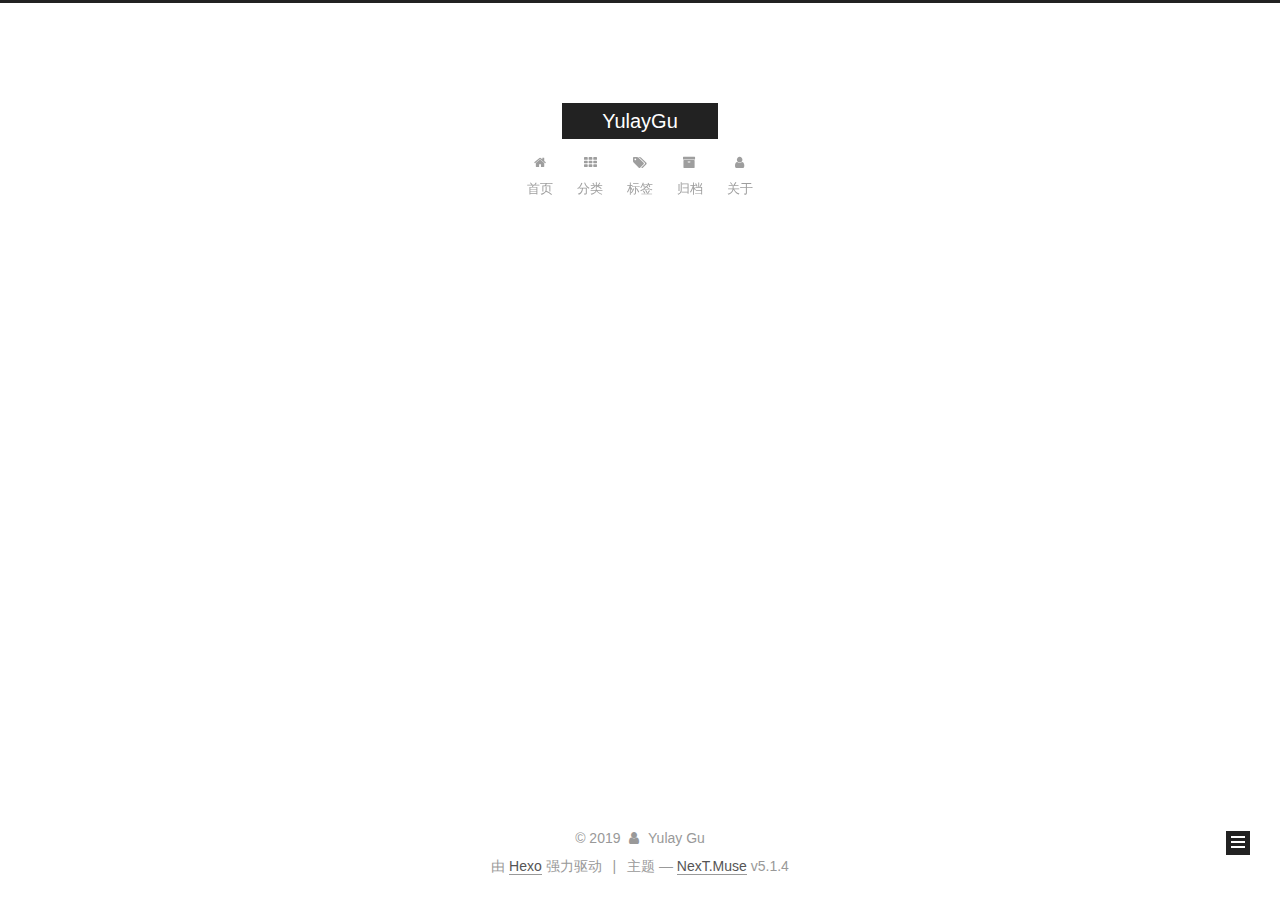
==== archives/index.html @ 81357cca "Site updated: 2019-07-19 14:15:01" ====
<!DOCTYPE html>



  


<html class="theme-next muse use-motion" lang="zh-Hans">
<head><meta name="generator" content="Hexo 3.9.0">
  <meta charset="UTF-8">
<meta http-equiv="X-UA-Compatible" content="IE=edge">
<meta name="viewport" content="width=device-width, initial-scale=1, maximum-scale=1">
<meta name="theme-color" content="#222">









<meta http-equiv="Cache-Control" content="no-transform">
<meta http-equiv="Cache-Control" content="no-siteapp">
















  
  
  <link href="/lib/fancybox/source/jquery.fancybox.css?v=2.1.5" rel="stylesheet" type="text/css">







<link href="/lib/font-awesome/css/font-awesome.min.css?v=4.6.2" rel="stylesheet" type="text/css">

<link href="/css/main.css?v=5.1.4" rel="stylesheet" type="text/css">


  <link rel="apple-touch-icon" sizes="180x180" href="/images/apple-touch-icon-next.png?v=5.1.4">


  <link rel="icon" type="image/png" sizes="32x32" href="/images/favicon-32x32-next.png?v=5.1.4">


  <link rel="icon" type="image/png" sizes="16x16" href="/images/favicon-16x16-next.png?v=5.1.4">


  <link rel="mask-icon" href="/images/logo.svg?v=5.1.4" color="#222">





  <meta name="keywords" content="iOS, swift, life, coder, developer">










<meta name="description" content="码农不仅有代码，还有生活和诗">
<meta property="og:type" content="website">
<meta property="og:title" content="YulayGu">
<meta property="og:url" content="http://yoursite.com/archives/index.html">
<meta property="og:site_name" content="YulayGu">
<meta property="og:description" content="码农不仅有代码，还有生活和诗">
<meta property="og:locale" content="zh-Hans">
<meta name="twitter:card" content="summary">
<meta name="twitter:title" content="YulayGu">
<meta name="twitter:description" content="码农不仅有代码，还有生活和诗">



<script type="text/javascript" id="hexo.configurations">
  var NexT = window.NexT || {};
  var CONFIG = {
    root: '/',
    scheme: 'Muse',
    version: '5.1.4',
    sidebar: {"position":"left","display":"post","offset":12,"b2t":false,"scrollpercent":false,"onmobile":false},
    fancybox: true,
    tabs: true,
    motion: {"enable":true,"async":false,"transition":{"post_block":"fadeIn","post_header":"slideDownIn","post_body":"slideDownIn","coll_header":"slideLeftIn","sidebar":"slideUpIn"}},
    duoshuo: {
      userId: '0',
      author: 'YulayGu'
    },
    algolia: {
      applicationID: '',
      apiKey: '',
      indexName: '',
      hits: {"per_page":10},
      labels: {"input_placeholder":"Search for Posts","hits_empty":"We didn't find any results for the search: ${query}","hits_stats":"${hits} results found in ${time} ms"}
    }
  };
</script>



  <link rel="canonical" href="http://yoursite.com/archives/">





  <title>归档 | YulayGu</title>
  








</head>

<body itemscope itemtype="http://schema.org/WebPage" lang="zh-Hans">

  
  
    
  

  <div class="container sidebar-position-left page-archive">
    <div class="headband"></div>

    <header id="header" class="header" itemscope itemtype="http://schema.org/WPHeader">
      <div class="header-inner"><div class="site-brand-wrapper">
  <div class="site-meta ">
    

    <div class="custom-logo-site-title">
      <a href="/" class="brand" rel="start">
        <span class="logo-line-before"><i></i></span>
        <span class="site-title">YulayGu</span>
        <span class="logo-line-after"><i></i></span>
      </a>
    </div>
      
        <p class="site-subtitle"></p>
      
  </div>

  <div class="site-nav-toggle">
    <button>
      <span class="btn-bar"></span>
      <span class="btn-bar"></span>
      <span class="btn-bar"></span>
    </button>
  </div>
</div>

<nav class="site-nav">
  

  
    <ul id="menu" class="menu">
      
        
        <li class="menu-item menu-item-home">
          <a href="/" rel="section">
            
              <i class="menu-item-icon fa fa-fw fa-home"></i> <br>
            
            首页
          </a>
        </li>
      
        
        <li class="menu-item menu-item-categories">
          <a href="/categories/" rel="section">
            
              <i class="menu-item-icon fa fa-fw fa-th"></i> <br>
            
            分类
          </a>
        </li>
      
        
        <li class="menu-item menu-item-tags">
          <a href="/tags/" rel="section">
            
              <i class="menu-item-icon fa fa-fw fa-tags"></i> <br>
            
            标签
          </a>
        </li>
      
        
        <li class="menu-item menu-item-archives">
          <a href="/archives/" rel="section">
            
              <i class="menu-item-icon fa fa-fw fa-archive"></i> <br>
            
            归档
          </a>
        </li>
      
        
        <li class="menu-item menu-item-about">
          <a href="/about/" rel="section">
            
              <i class="menu-item-icon fa fa-fw fa-user"></i> <br>
            
            关于
          </a>
        </li>
      

      
    </ul>
  

  
</nav>



 </div>
    </header>

    <main id="main" class="main">
      <div class="main-inner">
        <div class="content-wrap">
          <div id="content" class="content">
            

  
  
  
  <div class="post-block archive">
    <div id="posts" class="posts-collapse">
      <span class="archive-move-on"></span>

      <span class="archive-page-counter">
        
        
        
          
        
        嗯..! 目前共计 2 篇日志。 继续努力。
      </span>

      

        
        
        

        
          
          <div class="collection-title">
            <h1 class="archive-year" id="archive-year-2019">2019</h1>
          </div>
        
        

        

  <article class="post post-type-normal" itemscope itemtype="http://schema.org/Article">
    <header class="post-header">

      <h2 class="post-title">
        
            <a class="post-title-link" href="/2019/07/19/begin/begin/" itemprop="url">
              
                <span itemprop="name">未命名</span>
              
            </a>
        
      </h2>

      <div class="post-meta">
        <time class="post-time" itemprop="dateCreated" datetime="2019-07-19T13:51:08+08:00" content="2019-07-19">
          07-19
        </time>
      </div>

    </header>
  </article>



      

        
        
        

        
        

        

  <article class="post post-type-normal" itemscope itemtype="http://schema.org/Article">
    <header class="post-header">

      <h2 class="post-title">
        
            <a class="post-title-link" href="/2019/07/19/hello-world/" itemprop="url">
              
                <span itemprop="name">Hello World</span>
              
            </a>
        
      </h2>

      <div class="post-meta">
        <time class="post-time" itemprop="dateCreated" datetime="2019-07-19T10:12:37+08:00" content="2019-07-19">
          07-19
        </time>
      </div>

    </header>
  </article>



      

    </div>
  </div>
  
  
  

  



          </div>
          


          

        </div>
        
          
  
  <div class="sidebar-toggle">
    <div class="sidebar-toggle-line-wrap">
      <span class="sidebar-toggle-line sidebar-toggle-line-first"></span>
      <span class="sidebar-toggle-line sidebar-toggle-line-middle"></span>
      <span class="sidebar-toggle-line sidebar-toggle-line-last"></span>
    </div>
  </div>

  <aside id="sidebar" class="sidebar">
    
    <div class="sidebar-inner">

      

      

      <section class="site-overview-wrap sidebar-panel sidebar-panel-active">
        <div class="site-overview">
          <div class="site-author motion-element" itemprop="author" itemscope itemtype="http://schema.org/Person">
            
              <p class="site-author-name" itemprop="name">Yulay Gu</p>
              <p class="site-description motion-element" itemprop="description">码农不仅有代码，还有生活和诗</p>
          </div>

          <nav class="site-state motion-element">

            
              <div class="site-state-item site-state-posts">
              
                <a href="/archives/">
              
                  <span class="site-state-item-count">2</span>
                  <span class="site-state-item-name">日志</span>
                </a>
              </div>
            

            

            

          </nav>

          

          

          
          

          
          

          

        </div>
      </section>

      

      

    </div>
  </aside>


        
      </div>
    </main>

    <footer id="footer" class="footer">
      <div class="footer-inner">
        <div class="copyright">&copy; <span itemprop="copyrightYear">2019</span>
  <span class="with-love">
    <i class="fa fa-user"></i>
  </span>
  <span class="author" itemprop="copyrightHolder">Yulay Gu</span>

  
</div>


  <div class="powered-by">由 <a class="theme-link" target="_blank" href="https://hexo.io">Hexo</a> 强力驱动</div>



  <span class="post-meta-divider">|</span>



  <div class="theme-info">主题 &mdash; <a class="theme-link" target="_blank" href="https://github.com/iissnan/hexo-theme-next">NexT.Muse</a> v5.1.4</div>




        







        
      </div>
    </footer>

    
      <div class="back-to-top">
        <i class="fa fa-arrow-up"></i>
        
      </div>
    

    

  </div>

  

<script type="text/javascript">
  if (Object.prototype.toString.call(window.Promise) !== '[object Function]') {
    window.Promise = null;
  }
</script>









  












  
  
    <script type="text/javascript" src="/lib/jquery/index.js?v=2.1.3"></script>
  

  
  
    <script type="text/javascript" src="/lib/fastclick/lib/fastclick.min.js?v=1.0.6"></script>
  

  
  
    <script type="text/javascript" src="/lib/jquery_lazyload/jquery.lazyload.js?v=1.9.7"></script>
  

  
  
    <script type="text/javascript" src="/lib/velocity/velocity.min.js?v=1.2.1"></script>
  

  
  
    <script type="text/javascript" src="/lib/velocity/velocity.ui.min.js?v=1.2.1"></script>
  

  
  
    <script type="text/javascript" src="/lib/fancybox/source/jquery.fancybox.pack.js?v=2.1.5"></script>
  


  


  <script type="text/javascript" src="/js/src/utils.js?v=5.1.4"></script>

  <script type="text/javascript" src="/js/src/motion.js?v=5.1.4"></script>



  
  

  

  


  <script type="text/javascript" src="/js/src/bootstrap.js?v=5.1.4"></script>



  


  




	





  





  












  





  

  

  

  
  

  

  

  

</body>
</html>
---- css/main.css ----
/* normalize.css v3.0.2 | MIT License | git.io/normalize */
html {
  font-family: sans-serif; /* 1 */
  -ms-text-size-adjust: 100%; /* 2 */
  -webkit-text-size-adjust: 100%; /* 2 */
}
body {
  margin: 0;
}
article,
aside,
details,
figcaption,
figure,
footer,
header,
hgroup,
main,
menu,
nav,
section,
summary {
  display: block;
}
audio,
canvas,
progress,
video {
  display: inline-block; /* 1 */
  vertical-align: baseline; /* 2 */
}
audio:not([controls]) {
  display: none;
  height: 0;
}
[hidden],
template {
  display: none;
}
a {
  background-color: transparent;
}
a:active,
a:hover {
  outline: 0;
}
abbr[title] {
  border-bottom: 1px dotted;
}
b,
strong {
  font-weight: bold;
}
dfn {
  font-style: italic;
}
h1 {
  font-size: 2em;
  margin: 0.67em 0;
}
mark {
  background: #ff0;
  color: #000;
}
small {
  font-size: 80%;
}
sub,
sup {
  font-size: 75%;
  line-height: 0;
  position: relative;
  vertical-align: baseline;
}
sup {
  top: -0.5em;
}
sub {
  bottom: -0.25em;
}
img {
  border: 0;
}
svg:not(:root) {
  overflow: hidden;
}
figure {
  margin: 1em 40px;
}
hr {
  -moz-box-sizing: content-box;
  box-sizing: content-box;
  height: 0;
}
pre {
  overflow: auto;
}
code,
kbd,
pre,
samp {
  font-family: monospace, monospace;
  font-size: 1em;
}
button,
input,
optgroup,
select,
textarea {
  color: inherit; /* 1 */
  font: inherit; /* 2 */
  margin: 0; /* 3 */
}
button {
  overflow: visible;
}
button,
select {
  text-transform: none;
}
button,
html input[type="button"],
input[type="reset"],
input[type="submit"] {
  -webkit-appearance: button; /* 2 */
  cursor: pointer; /* 3 */
}
button[disabled],
html input[disabled] {
  cursor: default;
}
button::-moz-focus-inner,
input::-moz-focus-inner {
  border: 0;
  padding: 0;
}
input {
  line-height: normal;
}
input[type="checkbox"],
input[type="radio"] {
  box-sizing: border-box; /* 1 */
  padding: 0; /* 2 */
}
input[type="number"]::-webkit-inner-spin-button,
input[type="number"]::-webkit-outer-spin-button {
  height: auto;
}
input[type="search"] {
  -webkit-appearance: textfield; /* 1 */
  -moz-box-sizing: content-box;
  -webkit-box-sizing: content-box; /* 2 */
  box-sizing: content-box;
}
input[type="search"]::-webkit-search-cancel-button,
input[type="search"]::-webkit-search-decoration {
  -webkit-appearance: none;
}
fieldset {
  border: 1px solid #c0c0c0;
  margin: 0 2px;
  padding: 0.35em 0.625em 0.75em;
}
legend {
  border: 0; /* 1 */
  padding: 0; /* 2 */
}
textarea {
  overflow: auto;
}
optgroup {
  font-weight: bold;
}
table {
  border-collapse: collapse;
  border-spacing: 0;
}
td,
th {
  padding: 0;
}
::selection {
  background: #262a30;
  color: #fff;
}
body {
  position: relative;
  font-family: 'Lato', "PingFang SC", "Microsoft YaHei", sans-serif;
  font-size: 14px;
  line-height: 2;
  color: #555;
  background: #fff;
}
@media (max-width: 767px) {
  body {
    padding-right: 0 !important;
  }
}
@media (min-width: 768px) and (max-width: 991px) {
  body {
    padding-right: 0 !important;
  }
}
@media (min-width: 1600px) {
  body {
    font-size: 16px;
  }
}
h1,
h2,
h3,
h4,
h5,
h6 {
  margin: 0;
  padding: 0;
  font-weight: bold;
  line-height: 1.5;
  font-family: 'Lato', "PingFang SC", "Microsoft YaHei", sans-serif;
}
h2,
h3,
h4,
h5,
h6 {
  margin: 20px 0 15px;
}
h1 {
  font-size: 22px;
}
@media (max-width: 767px) {
  h1 {
    font-size: 18px;
  }
}
h2 {
  font-size: 20px;
}
@media (max-width: 767px) {
  h2 {
    font-size: 16px;
  }
}
h3 {
  font-size: 18px;
}
@media (max-width: 767px) {
  h3 {
    font-size: 14px;
  }
}
h4 {
  font-size: 16px;
}
@media (max-width: 767px) {
  h4 {
    font-size: 12px;
  }
}
h5 {
  font-size: 14px;
}
@media (max-width: 767px) {
  h5 {
    font-size: 10px;
  }
}
h6 {
  font-size: 12px;
}
@media (max-width: 767px) {
  h6 {
    font-size: 8px;
  }
}
p {
  margin: 0 0 20px 0;
}
a {
  color: #555;
  text-decoration: none;
  outline: none;
  border-bottom: 1px solid #999;
  word-wrap: break-word;
}
a:hover {
  color: #222;
  border-bottom-color: #222;
}
blockquote {
  margin: 0;
  padding: 0;
}
img {
  display: block;
  margin: auto;
  max-width: 100%;
  height: auto;
}
hr {
  margin: 40px 0;
  height: 3px;
  border: none;
  background-color: #ddd;
  background-image: repeating-linear-gradient(-45deg, #fff, #fff 4px, transparent 4px, transparent 8px);
}
blockquote {
  padding: 0 15px;
  color: #666;
  border-left: 4px solid #ddd;
}
blockquote cite::before {
  content: "-";
  padding: 0 5px;
}
dt {
  font-weight: 700;
}
dd {
  margin: 0;
  padding: 0;
}
kbd {
  border: 1px solid #ccc;
  border-radius: 0.2em;
  box-shadow: 0.1em 0.1em 0.2em rgba(0,0,0,0.1);
  background-color: #f9f9f9;
  font-family: inherit;
  background-image: -webkit-linear-gradient(top, #eee, #fff, #eee);
  padding: 0.1em 0.3em;
  white-space: nowrap;
}
.text-left {
  text-align: left;
}
.text-center {
  text-align: center;
}
.text-right {
  text-align: right;
}
.text-justify {
  text-align: justify;
}
.text-nowrap {
  white-space: nowrap;
}
.text-lowercase {
  text-transform: lowercase;
}
.text-uppercase {
  text-transform: uppercase;
}
.text-capitalize {
  text-transform: capitalize;
}
.center-block {
  display: block;
  margin-left: auto;
  margin-right: auto;
}
.clearfix:before,
.clearfix:after {
  content: " ";
  display: table;
}
.clearfix:after {
  clear: both;
}
.pullquote {
  width: 45%;
}
.pullquote.left {
  float: left;
  margin-left: 5px;
  margin-right: 10px;
}
.pullquote.right {
  float: right;
  margin-left: 10px;
  margin-right: 5px;
}
.affix.affix.affix {
  position: fixed;
}
.translation {
  margin-top: -20px;
  font-size: 14px;
  color: #999;
}
.scrollbar-measure {
  width: 100px;
  height: 100px;
  overflow: scroll;
  position: absolute;
  top: -9999px;
}
.use-motion .motion-element {
  opacity: 0;
}
table {
  margin: 20px 0;
  width: 100%;
  border-collapse: collapse;
  border-spacing: 0;
  border: 1px solid #ddd;
  font-size: 14px;
  table-layout: fixed;
  word-wrap: break-all;
}
table>tbody>tr:nth-of-type(odd) {
  background-color: #f9f9f9;
}
table>tbody>tr:hover {
  background-color: #f5f5f5;
}
caption,
th,
td {
  padding: 8px;
  text-align: left;
  vertical-align: middle;
  font-weight: normal;
}
th,
td {
  border-bottom: 3px solid #ddd;
  border-right: 1px solid #eee;
}
th {
  padding-bottom: 10px;
  font-weight: 700;
}
td {
  border-bottom-width: 1px;
}
html,
body {
  height: 100%;
}
.container {
  position: relative;
  min-height: 100%;
}
.header-inner {
  margin: 0 auto;
  padding: 100px 0 70px;
  width: 700px;
}
@media (min-width: 1600px) {
  .container .header-inner {
    width: 900px;
  }
}
.main {
  padding-bottom: 150px;
}
.main-inner {
  margin: 0 auto;
  width: 700px;
}
@media (min-width: 1600px) {
  .container .main-inner {
    width: 900px;
  }
}
.footer {
  position: absolute;
  left: 0;
  bottom: 0;
  width: 100%;
  min-height: 50px;
}
.footer-inner {
  box-sizing: border-box;
  margin: 20px auto;
  width: 700px;
}
@media (min-width: 1600px) {
  .container .footer-inner {
    width: 900px;
  }
}
pre,
.highlight {
  overflow: auto;
  margin: 20px 0;
  padding: 0;
  font-size: 13px;
  color: #ccc;
  background: #2d2d2d;
  line-height: 1.6;
}
pre,
code {
  font-family: consolas, Menlo, "PingFang SC", "Microsoft YaHei", monospace;
}
code {
  padding: 2px 4px;
  word-wrap: break-word;
  color: #555;
  background: #eee;
  border-radius: 3px;
  font-size: 13px;
}
pre {
  padding: 10px;
}
pre code {
  padding: 0;
  color: #ccc;
  background: none;
  text-shadow: none;
}
.highlight {
  border-radius: 1px;
}
.highlight pre {
  border: none;
  margin: 0;
  padding: 10px 0;
}
.highlight table {
  margin: 0;
  width: auto;
  border: none;
}
.highlight td {
  border: none;
  padding: 0;
}
.highlight figcaption {
  font-size: 1em;
  color: #ccc;
  line-height: 1em;
  margin-bottom: 1em;
}
.highlight figcaption:before,
.highlight figcaption:after {
  content: " ";
  display: table;
}
.highlight figcaption:after {
  clear: both;
}
.highlight figcaption a {
  float: right;
  color: #ccc;
}
.highlight figcaption a:hover {
  border-bottom-color: #ccc;
}
.highlight .gutter pre {
  padding-left: 10px;
  padding-right: 10px;
  color: #999;
  text-align: right;
  background-color: #1b1b1b;
}
.highlight .code pre {
  width: 100%;
  padding-left: 10px;
  padding-right: 10px;
  background-color: #2d2d2d;
}
.highlight .line {
  height: 20px;
}
.gutter {
  -webkit-user-select: none;
  -moz-user-select: none;
  -ms-user-select: none;
  user-select: none;
}
.gist table {
  width: auto;
}
.gist table td {
  border: none;
}
pre .deletion {
  background: #008000;
}
pre .addition {
  background: #800000;
}
pre .meta {
  color: #c9c;
}
pre .comment {
  color: #999;
}
pre .variable,
pre .attribute,
pre .tag,
pre .regexp,
pre .ruby .constant,
pre .xml .tag .title,
pre .xml .pi,
pre .xml .doctype,
pre .html .doctype,
pre .css .id,
pre .css .class,
pre .css .pseudo {
  color: #f2777a;
}
pre .number,
pre .preprocessor,
pre .built_in,
pre .literal,
pre .params,
pre .constant,
pre .command {
  color: #f99157;
}
pre .ruby .class .title,
pre .css .rules .attribute,
pre .string,
pre .value,
pre .inheritance,
pre .header,
pre .ruby .symbol,
pre .xml .cdata,
pre .special,
pre .number,
pre .formula {
  color: #9c9;
}
pre .title,
pre .css .hexcolor {
  color: #6cc;
}
pre .function,
pre .python .decorator,
pre .python .title,
pre .ruby .function .title,
pre .ruby .title .keyword,
pre .perl .sub,
pre .javascript .title,
pre .coffeescript .title {
  color: #69c;
}
pre .keyword,
pre .javascript .function {
  color: #c9c;
}
.full-image.full-image.full-image.full-image {
  border: none;
  max-width: 100%;
  width: auto;
  margin: 20px auto 25px;
}
@media (min-width: 992px) {
  .full-image.full-image.full-image.full-image {
    max-width: none;
    width: 110%;
    margin: 25px -5%;
  }
}
.blockquote-center,
.page-home .post-type-quote blockquote,
.page-post-detail .post-type-quote blockquote {
  position: relative;
  margin: 40px 0;
  padding: 0;
  border-left: none;
  text-align: center;
}
.blockquote-center::before,
.page-home .post-type-quote blockquote::before,
.page-post-detail .post-type-quote blockquote::before,
.blockquote-center::after,
.page-home .post-type-quote blockquote::after,
.page-post-detail .post-type-quote blockquote::after {
  position: absolute;
  content: ' ';
  display: block;
  width: 100%;
  height: 24px;
  opacity: 0.2;
  background-repeat: no-repeat;
  background-position: 0 -6px;
  background-size: 22px 22px;
}
.blockquote-center::before,
.page-home .post-type-quote blockquote::before,
.page-post-detail .post-type-quote blockquote::before {
  top: -20px;
  background-image: url("../images/quote-l.svg");
  border-top: 1px solid #ccc;
}
.blockquote-center::after,
.page-home .post-type-quote blockquote::after,
.page-post-detail .post-type-quote blockquote::after {
  bottom: -20px;
  background-image: url("../images/quote-r.svg");
  border-bottom: 1px solid #ccc;
  background-position: 100% 8px;
}
.blockquote-center p,
.page-home .post-type-quote blockquote p,
.page-post-detail .post-type-quote blockquote p,
.blockquote-center div,
.page-home .post-type-quote blockquote div,
.page-post-detail .post-type-quote blockquote div {
  text-align: center;
}
.post .post-body .group-picture img {
  box-sizing: border-box;
  padding: 0 3px;
  border: none;
}
.post .group-picture-row {
  overflow: hidden;
  margin-top: 6px;
}
.post .group-picture-row:first-child {
  margin-top: 0;
}
.post .group-picture-column {
  float: left;
}
.page-post-detail .post-body .group-picture-column {
  float: none;
  margin-top: 10px;
  width: auto !important;
}
.page-post-detail .post-body .group-picture-column img {
  margin: 0 auto;
}
.page-archive .group-picture-container {
  overflow: hidden;
}
.page-archive .group-picture-row {
  float: left;
}
.page-archive .group-picture-row:first-child {
  margin-top: 6px;
}
.page-archive .group-picture-column {
  max-width: 150px;
  max-height: 150px;
}
.post-body .note {
  position: relative;
  padding: 15px;
  margin-bottom: 20px;
  border: 1px solid #eee;
  border-left-width: 5px;
  border-radius: 3px;
}
.post-body .note h2,
.post-body .note h3,
.post-body .note h4,
.post-body .note h5,
.post-body .note h6 {
  margin-top: 0;
  margin-bottom: 0;
  border-bottom: initial;
  padding-top: 0 !important;
}
.post-body .note p:first-child,
.post-body .note ul:first-child,
.post-body .note ol:first-child,
.post-body .note table:first-child,
.post-body .note pre:first-child,
.post-body .note blockquote:first-child {
  margin-top: 0;
}
.post-body .note p:last-child,
.post-body .note ul:last-child,
.post-body .note ol:last-child,
.post-body .note table:last-child,
.post-body .note pre:last-child,
.post-body .note blockquote:last-child {
  margin-bottom: 0;
}
.post-body .note.default {
  border-left-color: #777;
}
.post-body .note.default h2,
.post-body .note.default h3,
.post-body .note.default h4,
.post-body .note.default h5,
.post-body .note.default h6 {
  color: #777;
}
.post-body .note.primary {
  border-left-color: #6f42c1;
}
.post-body .note.primary h2,
.post-body .note.primary h3,
.post-body .note.primary h4,
.post-body .note.primary h5,
.post-body .note.primary h6 {
  color: #6f42c1;
}
.post-body .note.info {
  border-left-color: #428bca;
}
.post-body .note.info h2,
.post-body .note.info h3,
.post-body .note.info h4,
.post-body .note.info h5,
.post-body .note.info h6 {
  color: #428bca;
}
.post-body .note.success {
  border-left-color: #5cb85c;
}
.post-body .note.success h2,
.post-body .note.success h3,
.post-body .note.success h4,
.post-body .note.success h5,
.post-body .note.success h6 {
  color: #5cb85c;
}
.post-body .note.warning {
  border-left-color: #f0ad4e;
}
.post-body .note.warning h2,
.post-body .note.warning h3,
.post-body .note.warning h4,
.post-body .note.warning h5,
.post-body .note.warning h6 {
  color: #f0ad4e;
}
.post-body .note.danger {
  border-left-color: #d9534f;
}
.post-body .note.danger h2,
.post-body .note.danger h3,
.post-body .note.danger h4,
.post-body .note.danger h5,
.post-body .note.danger h6 {
  color: #d9534f;
}
.post-body .label {
  display: inline;
  padding: 0 2px;
  white-space: nowrap;
}
.post-body .label.default {
  background-color: #f0f0f0;
}
.post-body .label.primary {
  background-color: #efe6f7;
}
.post-body .label.info {
  background-color: #e5f2f8;
}
.post-body .label.success {
  background-color: #e7f4e9;
}
.post-body .label.warning {
  background-color: #fcf6e1;
}
.post-body .label.danger {
  background-color: #fae8eb;
}
.post-body .tabs {
  position: relative;
  display: block;
  margin-bottom: 20px;
  padding-top: 10px;
}
.post-body .tabs ul.nav-tabs {
  margin: 0;
  padding: 0;
  display: flex;
  margin-bottom: -1px;
}
@media (max-width: 413px) {
  .post-body .tabs ul.nav-tabs {
    display: block;
    margin-bottom: 5px;
  }
}
.post-body .tabs ul.nav-tabs li.tab {
  list-style-type: none !important;
  margin: 0 0.25em 0 0;
  border-top: 3px solid transparent;
  border-left: 1px solid transparent;
  border-right: 1px solid transparent;
}
@media (max-width: 413px) {
  .post-body .tabs ul.nav-tabs li.tab {
    margin: initial;
    border-top: 1px solid transparent;
    border-left: 3px solid transparent;
    border-right: 1px solid transparent;
    border-bottom: 1px solid transparent;
  }
}
.post-body .tabs ul.nav-tabs li.tab a {
  outline: 0;
  border-bottom: initial;
  display: block;
  line-height: 1.8em;
  padding: 0.25em 0.75em;
  transition-duration: 0.2s;
  transition-timing-function: ease-out;
  transition-delay: 0s;
}
.post-body .tabs ul.nav-tabs li.tab a i {
  width: 1.285714285714286em;
}
.post-body .tabs ul.nav-tabs li.tab.active {
  border-top: 3px solid #fc6423;
  border-left: 1px solid #ddd;
  border-right: 1px solid #ddd;
  background-color: #fff;
}
@media (max-width: 413px) {
  .post-body .tabs ul.nav-tabs li.tab.active {
    border-top: 1px solid #ddd;
    border-left: 3px solid #fc6423;
    border-right: 1px solid #ddd;
    border-bottom: 1px solid #ddd;
  }
}
.post-body .tabs ul.nav-tabs li.tab.active a {
  cursor: default;
  color: #555;
}
.post-body .tabs .tab-content {
  background-color: #fff;
}
.post-body .tabs .tab-content .tab-pane {
  border: 1px solid #ddd;
  padding: 20px 20px 0 20px;
}
.post-body .tabs .tab-content .tab-pane:not(.active) {
  display: none !important;
}
.post-body .tabs .tab-content .tab-pane.active {
  display: block !important;
}
.btn {
  display: inline-block;
  padding: 0 20px;
  font-size: 14px;
  color: #fff;
  background: #222;
  border: 2px solid #222;
  text-decoration: none;
  border-radius: 0;
  transition-property: background-color;
  transition-duration: 0.2s;
  transition-timing-function: ease-in-out;
  transition-delay: 0s;
  line-height: 2;
}
.btn:hover {
  border-color: #222;
  color: #222;
  background: #fff;
}
.btn +.btn {
  margin: 0 0 8px 8px;
}
.btn .fa-fw {
  width: 1.285714285714286em;
  text-align: left;
}
.btn-bar {
  display: block;
  width: 22px;
  height: 2px;
  background: #555;
  border-radius: 1px;
}
.btn-bar+.btn-bar {
  margin-top: 4px;
}
.pagination {
  margin: 120px 0 40px;
  text-align: center;
  border-top: 1px solid #eee;
}
.page-number-basic,
.pagination .prev,
.pagination .next,
.pagination .page-number,
.pagination .space {
  display: inline-block;
  position: relative;
  top: -1px;
  margin: 0 10px;
  padding: 0 11px;
}
@media (max-width: 767px) {
  .page-number-basic,
  .pagination .prev,
  .pagination .next,
  .pagination .page-number,
  .pagination .space {
    margin: 0 5px;
  }
}
.pagination .prev,
.pagination .next,
.pagination .page-number {
  border-bottom: 0;
  border-top: 1px solid #eee;
  transition-property: border-color;
  transition-duration: 0.2s;
  transition-timing-function: ease-in-out;
  transition-delay: 0s;
}
.pagination .prev:hover,
.pagination .next:hover,
.pagination .page-number:hover {
  border-top-color: #222;
}
.pagination .space {
  padding: 0;
  margin: 0;
}
.pagination .prev {
  margin-left: 0;
}
.pagination .next {
  margin-right: 0;
}
.pagination .page-number.current {
  color: #fff;
  background: #ccc;
  border-top-color: #ccc;
}
@media (max-width: 767px) {
  .pagination {
    border-top: none;
  }
  .pagination .prev,
  .pagination .next,
  .pagination .page-number {
    margin-bottom: 10px;
    border-top: 0;
    border-bottom: 1px solid #eee;
    padding: 0 10px;
  }
  .pagination .prev:hover,
  .pagination .next:hover,
  .pagination .page-number:hover {
    border-bottom-color: #222;
  }
}
.comments {
  margin: 60px 20px 0;
}
.tag-cloud {
  text-align: center;
}
.tag-cloud a {
  display: inline-block;
  margin: 10px;
}
.back-to-top {
  box-sizing: border-box;
  position: fixed;
  bottom: -100px;
  right: 30px;
  z-index: 1050;
  padding: 0 6px;
  width: 24px;
  background: #222;
  font-size: 12px;
  opacity: 1;
  color: #fff;
  cursor: pointer;
  text-align: center;
  -webkit-transform: translateZ(0);
  transition-property: bottom;
  transition-duration: 0.2s;
  transition-timing-function: ease-in-out;
  transition-delay: 0s;
}
@media (min-width: 768px) and (max-width: 991px) {
  .back-to-top {
    display: none !important;
  }
}
@media (max-width: 767px) {
  .back-to-top {
    display: none !important;
  }
}
.back-to-top.back-to-top-on {
  bottom: 19px;
}
.header {
  background: transparent;
}
.header-inner {
  position: relative;
}
.headband {
  height: 3px;
  background: #222;
}
.site-meta {
  margin: 0;
  text-align: center;
}
@media (max-width: 767px) {
  .site-meta {
    text-align: center;
  }
}
.brand {
  position: relative;
  display: inline-block;
  padding: 0 40px;
  color: #fff;
  background: #222;
  border-bottom: none;
}
.brand:hover {
  color: #fff;
}
.logo {
  display: inline-block;
  margin-right: 5px;
  line-height: 36px;
  vertical-align: top;
}
.site-title {
  display: inline-block;
  vertical-align: top;
  line-height: 36px;
  font-size: 20px;
  font-weight: normal;
  font-family: 'Lato', "PingFang SC", "Microsoft YaHei", sans-serif;
}
.site-subtitle {
  margin-top: 10px;
  font-size: 13px;
  color: #999;
}
.use-motion .brand {
  opacity: 0;
}
.use-motion .logo,
.use-motion .site-title,
.use-motion .site-subtitle {
  opacity: 0;
  position: relative;
  top: -10px;
}
.site-nav-toggle {
  display: none;
  position: absolute;
  top: 10px;
  left: 10px;
}
@media (max-width: 767px) {
  .site-nav-toggle {
    display: block;
  }
}
.site-nav-toggle button {
  margin-top: 2px;
  padding: 9px 10px;
  background: transparent;
  border: none;
}
@media (max-width: 767px) {
  .site-nav {
    display: none;
    margin: 0 -10px;
    padding: 0 10px;
    clear: both;
    border-top: 1px solid #ddd;
  }
}
@media (min-width: 768px) and (max-width: 991px) {
  .site-nav {
    display: block !important;
  }
}
@media (min-width: 992px) {
  .site-nav {
    display: block !important;
  }
}
.menu {
  margin-top: 20px;
  padding-left: 0;
  text-align: center;
}
.menu .menu-item {
  display: inline-block;
  margin: 0 10px;
  list-style: none;
}
@media screen and (max-width: 767px) {
  .menu .menu-item {
    margin-top: 10px;
  }
}
.menu .menu-item a {
  display: block;
  font-size: 13px;
  line-height: inherit;
  border-bottom: 1px solid transparent;
  transition-property: border-color;
  transition-duration: 0.2s;
  transition-timing-function: ease-in-out;
  transition-delay: 0s;
}
.menu .menu-item a:hover {
  border-bottom-color: #222;
}
.menu .menu-item .fa {
  margin-right: 5px;
}
.use-motion .menu-item {
  opacity: 0;
}
.post-body {
  font-family: 'Lato', "PingFang SC", "Microsoft YaHei", sans-serif;
}
@media (max-width: 767px) {
  .post-body {
    word-break: break-word;
  }
}
.post-body .fancybox img {
  display: block !important;
  margin: 0 auto;
  cursor: pointer;
  cursor: zoom-in;
  cursor: -webkit-zoom-in;
}
.post-body .image-caption,
.post-body .figure .caption {
  margin: -20px auto 15px;
  text-align: center;
  font-size: 14px;
  color: #999;
  font-weight: bold;
  line-height: 1;
}
.post-sticky-flag {
  display: inline-block;
  font-size: 16px;
  -ms-transform: rotate(30deg);
  -webkit-transform: rotate(30deg);
  -moz-transform: rotate(30deg);
  -ms-transform: rotate(30deg);
  -o-transform: rotate(30deg);
  transform: rotate(30deg);
}
.use-motion .post-block,
.use-motion .pagination,
.use-motion .comments {
  opacity: 0;
}
.use-motion .post-header {
  opacity: 0;
}
.use-motion .post-body {
  opacity: 0;
}
.use-motion .collection-title {
  opacity: 0;
}
.posts-expand {
  padding-top: 40px;
}
@media (max-width: 767px) {
  .posts-expand {
    margin: 0 20px;
  }
  .post-body pre .gutter pre {
    padding-right: 10px;
  }
  .post-body .highlight {
    margin-left: 0px;
    margin-right: 0px;
    padding: 0;
  }
  .post-body .highlight .gutter pre {
    padding-right: 10px;
  }
}
@media (min-width: 992px) {
  .posts-expand .post-body {
    text-align: justify;
  }
}
.posts-expand .post-body h2,
.posts-expand .post-body h3,
.posts-expand .post-body h4,
.posts-expand .post-body h5,
.posts-expand .post-body h6 {
  padding-top: 10px;
}
.posts-expand .post-body h2 .header-anchor,
.posts-expand .post-body h3 .header-anchor,
.posts-expand .post-body h4 .header-anchor,
.posts-expand .post-body h5 .header-anchor,
.posts-expand .post-body h6 .header-anchor {
  float: right;
  margin-left: 10px;
  color: #ccc;
  border-bottom-style: none;
  visibility: hidden;
}
.posts-expand .post-body h2 .header-anchor:hover,
.posts-expand .post-body h3 .header-anchor:hover,
.posts-expand .post-body h4 .header-anchor:hover,
.posts-expand .post-body h5 .header-anchor:hover,
.posts-expand .post-body h6 .header-anchor:hover {
  color: inherit;
}
.posts-expand .post-body h2:hover .header-anchor,
.posts-expand .post-body h3:hover .header-anchor,
.posts-expand .post-body h4:hover .header-anchor,
.posts-expand .post-body h5:hover .header-anchor,
.posts-expand .post-body h6:hover .header-anchor {
  visibility: visible;
}
.posts-expand .post-body ul li {
  list-style: circle;
}
.posts-expand .post-body img {
  box-sizing: border-box;
  margin: auto;
  padding: 3px;
  border: 1px solid #ddd;
}
.posts-expand .post-body .fancybox img {
  margin: 0 auto 25px;
}
@media (max-width: 767px) {
  .posts-collapse {
    margin: 0 20px;
  }
  .posts-collapse .post-title,
  .posts-collapse .post-meta {
    display: block;
    width: auto;
    text-align: left;
  }
}
.posts-collapse {
  position: relative;
  z-index: 1010;
  margin-left: 55px;
}
.posts-collapse::after {
  content: " ";
  position: absolute;
  top: 20px;
  left: 0;
  margin-left: -2px;
  width: 4px;
  height: 100%;
  background: #f5f5f5;
  z-index: -1;
}
@media (max-width: 767px) {
  .posts-collapse {
    margin: 0 20px;
  }
}
.posts-collapse .collection-title {
  position: relative;
  margin: 60px 0;
}
.posts-collapse .collection-title h1,
.posts-collapse .collection-title h2 {
  margin-left: 20px;
}
.posts-collapse .collection-title small {
  color: #bbb;
  margin-left: 5px;
}
.posts-collapse .collection-title::before {
  content: " ";
  position: absolute;
  left: 0;
  top: 50%;
  margin-left: -4px;
  margin-top: -4px;
  width: 8px;
  height: 8px;
  background: #bbb;
  border-radius: 50%;
}
.posts-collapse .post {
  margin: 30px 0;
}
.posts-collapse .post-header {
  position: relative;
  transition-duration: 0.2s;
  transition-timing-function: ease-in-out;
  transition-delay: 0s;
  transition-property: border;
  border-bottom: 1px dashed #ccc;
}
.posts-collapse .post-header::before {
  content: " ";
  position: absolute;
  left: 0;
  top: 12px;
  width: 6px;
  height: 6px;
  margin-left: -4px;
  background: #bbb;
  border-radius: 50%;
  border: 1px solid #fff;
  transition-duration: 0.2s;
  transition-timing-function: ease-in-out;
  transition-delay: 0s;
  transition-property: background;
}
.posts-collapse .post-header:hover {
  border-bottom-color: #666;
}
.posts-collapse .post-header:hover::before {
  background: #222;
}
.posts-collapse .post-meta {
  position: absolute;
  font-size: 12px;
  left: 20px;
  top: 5px;
}
.posts-collapse .post-comments-count {
  display: none;
}
.posts-collapse .post-title {
  margin-left: 60px;
  font-size: 16px;
  font-weight: normal;
  line-height: inherit;
}
.posts-collapse .post-title::after {
  margin-left: 3px;
  opacity: 0.6;
}
.posts-collapse .post-title a {
  color: #666;
  border-bottom: none;
}
.page-home .post-type-quote .post-header,
.page-post-detail .post-type-quote .post-header,
.page-home .post-type-quote .post-tags,
.page-post-detail .post-type-quote .post-tags {
  display: none;
}
.posts-expand .post-title {
  text-align: center;
  word-break: break-word;
  font-weight: 400;
}
.posts-expand .post-title-link {
  display: inline-block;
  position: relative;
  color: #555;
  border-bottom: none;
  line-height: 1.2;
  vertical-align: top;
}
.posts-expand .post-title-link::before {
  content: "";
  position: absolute;
  width: 100%;
  height: 2px;
  bottom: 0;
  left: 0;
  background-color: #000;
  visibility: hidden;
  -webkit-transform: scaleX(0);
  -moz-transform: scaleX(0);
  -ms-transform: scaleX(0);
  -o-transform: scaleX(0);
  transform: scaleX(0);
  transition-duration: 0.2s;
  transition-timing-function: ease-in-out;
  transition-delay: 0s;
}
.posts-expand .post-title-link:hover::before {
  visibility: visible;
  -webkit-transform: scaleX(1);
  -moz-transform: scaleX(1);
  -ms-transform: scaleX(1);
  -o-transform: scaleX(1);
  transform: scaleX(1);
}
.posts-expand .post-title-link .fa {
  font-size: 16px;
}
.posts-expand .post-meta {
  margin: 3px 0 60px 0;
  color: #999;
  font-family: 'Lato', "PingFang SC", "Microsoft YaHei", sans-serif;
  font-size: 12px;
  text-align: center;
}
.posts-expand .post-meta .post-category-list {
  display: inline-block;
  margin: 0;
  padding: 3px;
}
.posts-expand .post-meta .post-category-list-link {
  color: #999;
}
.posts-expand .post-meta .post-description {
  font-size: 14px;
  margin-top: 2px;
}
.post-meta-divider {
  margin: 0 0.5em;
}
.post-meta-item-icon {
  margin-right: 3px;
}
@media (min-width: 768px) and (max-width: 991px) {
  .post-meta-item-icon {
    display: inline-block;
  }
}
@media (max-width: 767px) {
  .post-meta-item-icon {
    display: inline-block;
  }
}
@media (min-width: 768px) and (max-width: 991px) {
  .post-meta-item-text {
    display: none;
  }
}
@media (max-width: 767px) {
  .post-meta-item-text {
    display: none;
  }
}
@media (max-width: 767px) {
  .posts-expand .post-comments-count {
    display: none;
  }
}
.post-button {
  margin-top: 40px;
}
.posts-expand .post-tags {
  margin-top: 40px;
  text-align: center;
}
.posts-expand .post-tags a {
  display: inline-block;
  margin-right: 10px;
  font-size: 13px;
}
.post-nav {
  display: table;
  margin-top: 15px;
  width: 100%;
  border-top: 1px solid #eee;
}
.post-nav-divider {
  display: table-cell;
  width: 10%;
}
.post-nav-item {
  display: table-cell;
  padding: 10px 0 0 0;
  width: 45%;
  vertical-align: top;
}
.post-nav-item a {
  position: relative;
  display: block;
  line-height: 25px;
  font-size: 14px;
  color: #555;
  border-bottom: none;
}
.post-nav-item a:hover {
  color: #222;
  border-bottom: none;
}
.post-nav-item a:active {
  top: 2px;
}
.post-nav-item .fa {
  position: absolute;
  top: 8px;
  left: 0;
  font-size: 12px;
}
.post-nav-next a {
  padding-left: 15px;
}
.post-nav-prev {
  text-align: right;
}
.post-nav-prev a {
  padding-right: 15px;
}
.post-nav-prev .fa {
  right: 0;
  left: auto;
}
.posts-expand .post-eof {
  display: block;
  margin: 80px auto 60px;
  width: 8%;
  height: 1px;
  background: #ccc;
  text-align: center;
}
.post:last-child .post-eof.post-eof.post-eof {
  display: none;
}
.post-gallery {
  display: table;
  table-layout: fixed;
  width: 100%;
  border-collapse: separate;
}
.post-gallery-row {
  display: table-row;
}
.post-gallery .post-gallery-img {
  display: table-cell;
  text-align: center;
  vertical-align: middle;
  border: none;
}
.post-gallery .post-gallery-img img {
  max-width: 100%;
  max-height: 100%;
  border: none;
}
.fancybox-close,
.fancybox-close:hover {
  border: none;
}
#rewardButton {
  cursor: pointer;
  border: 0;
  outline: 0;
  border-radius: 5px;
  padding: 0;
  margin: 0;
  letter-spacing: normal;
  text-transform: none;
  text-indent: 0px;
  text-shadow: none;
}
#rewardButton span {
  display: inline-block;
  width: 80px;
  height: 35px;
  border-radius: 5px;
  color: #fff;
  font-weight: 400;
  font-style: normal;
  font-variant: normal;
  font-stretch: normal;
  font-size: 18px;
  font-family: "Microsoft Yahei";
  background: #f44336;
}
#rewardButton span:hover {
  background: #f7877f;
}
#QR {
  padding-top: 20px;
}
#QR a {
  border: 0;
}
#QR img {
  width: 180px;
  max-width: 100%;
  display: inline-block;
  margin: 0.8em 2em 0 2em;
}
#wechat:hover p {
  animation: roll 0.1s infinite linear;
  -webkit-animation: roll 0.1s infinite linear;
  -moz-animation: roll 0.1s infinite linear;
}
#alipay:hover p {
  animation: roll 0.1s infinite linear;
  -webkit-animation: roll 0.1s infinite linear;
  -moz-animation: roll 0.1s infinite linear;
}
#bitcoin:hover p {
  animation: roll 0.1s infinite linear;
  -webkit-animation: roll 0.1s infinite linear;
  -moz-animation: roll 0.1s infinite linear;
}
@-moz-keyframes roll {
  from {
    -webkit-transform: rotateZ(30deg);
    -moz-transform: rotateZ(30deg);
    -ms-transform: rotateZ(30deg);
    -o-transform: rotateZ(30deg);
    transform: rotateZ(30deg);
  }
  to {
    -webkit-transform: rotateZ(-30deg);
    -moz-transform: rotateZ(-30deg);
    -ms-transform: rotateZ(-30deg);
    -o-transform: rotateZ(-30deg);
    transform: rotateZ(-30deg);
  }
}
@-webkit-keyframes roll {
  from {
    -webkit-transform: rotateZ(30deg);
    -moz-transform: rotateZ(30deg);
    -ms-transform: rotateZ(30deg);
    -o-transform: rotateZ(30deg);
    transform: rotateZ(30deg);
  }
  to {
    -webkit-transform: rotateZ(-30deg);
    -moz-transform: rotateZ(-30deg);
    -ms-transform: rotateZ(-30deg);
    -o-transform: rotateZ(-30deg);
    transform: rotateZ(-30deg);
  }
}
@-o-keyframes roll {
  from {
    -webkit-transform: rotateZ(30deg);
    -moz-transform: rotateZ(30deg);
    -ms-transform: rotateZ(30deg);
    -o-transform: rotateZ(30deg);
    transform: rotateZ(30deg);
  }
  to {
    -webkit-transform: rotateZ(-30deg);
    -moz-transform: rotateZ(-30deg);
    -ms-transform: rotateZ(-30deg);
    -o-transform: rotateZ(-30deg);
    transform: rotateZ(-30deg);
  }
}
@keyframes roll {
  from {
    -webkit-transform: rotateZ(30deg);
    -moz-transform: rotateZ(30deg);
    -ms-transform: rotateZ(30deg);
    -o-transform: rotateZ(30deg);
    transform: rotateZ(30deg);
  }
  to {
    -webkit-transform: rotateZ(-30deg);
    -moz-transform: rotateZ(-30deg);
    -ms-transform: rotateZ(-30deg);
    -o-transform: rotateZ(-30deg);
    transform: rotateZ(-30deg);
  }
}
.rtl.post-body p,
.rtl.post-body a,
.rtl.post-body h1,
.rtl.post-body h2,
.rtl.post-body h3,
.rtl.post-body h4,
.rtl.post-body h5,
.rtl.post-body h6,
.rtl.post-body li,
.rtl.post-body ul,
.rtl.post-body ol {
  direction: rtl;
  font-family: UKIJ Ekran;
}
.rtl.post-title {
  font-family: UKIJ Ekran;
}
.sidebar {
  position: fixed;
  right: 0;
  top: 0;
  bottom: 0;
  width: 0;
  z-index: 1040;
  box-shadow: inset 0 2px 6px #000;
  background: #222;
  -webkit-transform: translateZ(0);
}
.sidebar a {
  color: #999;
  border-bottom-color: #555;
}
.sidebar a:hover {
  color: #eee;
}
@media (min-width: 768px) and (max-width: 991px) {
  .sidebar {
    display: none !important;
  }
}
@media (max-width: 767px) {
  .sidebar {
    display: none !important;
  }
}
.sidebar-inner {
  position: relative;
  padding: 20px 10px;
  color: #999;
  text-align: center;
}
.site-overview-wrap {
  overflow: hidden;
}
.site-overview {
  overflow-y: auto;
  overflow-x: hidden;
}
.sidebar-toggle {
  position: fixed;
  right: 30px;
  bottom: 45px;
  width: 14px;
  height: 14px;
  padding: 5px;
  background: #222;
  line-height: 0;
  z-index: 1050;
  cursor: pointer;
  -webkit-transform: translateZ(0);
}
@media (min-width: 768px) and (max-width: 991px) {
  .sidebar-toggle {
    display: none !important;
  }
}
@media (max-width: 767px) {
  .sidebar-toggle {
    display: none !important;
  }
}
.sidebar-toggle-line {
  position: relative;
  display: inline-block;
  vertical-align: top;
  height: 2px;
  width: 100%;
  background: #fff;
  margin-top: 3px;
}
.sidebar-toggle-line:first-child {
  margin-top: 0;
}
.site-author-image {
  display: block;
  margin: 0 auto;
  padding: 2px;
  max-width: 96px;
  height: auto;
  border: 2px solid #333;
}
.site-author-name {
  margin: 5px 0 0;
  text-align: center;
  color: #f5f5f5;
  font-weight: normal;
}
.site-description {
  margin-top: 5px;
  text-align: center;
  font-size: 14px;
  color: #999;
}
.site-state {
  overflow: hidden;
  line-height: 1.4;
  white-space: nowrap;
  text-align: center;
}
.site-state-item {
  display: inline-block;
  padding: 0 15px;
  border-left: 1px solid #333;
}
.site-state-item:first-child {
  border-left: none;
}
.site-state-item a {
  border-bottom: none;
}
.site-state-item-count {
  display: block;
  text-align: center;
  color: inherit;
  font-weight: 600;
  font-size: 18px;
}
.site-state-item-name {
  font-size: 13px;
  color: inherit;
}
.feed-link {
  margin-top: 20px;
}
.feed-link a {
  display: inline-block;
  padding: 0 15px;
  color: #fc6423;
  border: 1px solid #fc6423;
  border-radius: 4px;
}
.feed-link a i {
  color: #fc6423;
  font-size: 14px;
}
.feed-link a:hover {
  color: #fff;
  background: #fc6423;
}
.feed-link a:hover i {
  color: #fff;
}
.links-of-author {
  margin-top: 20px;
}
.links-of-author a {
  display: inline-block;
  vertical-align: middle;
  margin-right: 10px;
  margin-bottom: 10px;
  border-bottom-color: #555;
  font-size: 13px;
}
.links-of-author a:before {
  display: inline-block;
  vertical-align: middle;
  margin-right: 3px;
  content: " ";
  width: 4px;
  height: 4px;
  border-radius: 50%;
  background: #acc8bb;
}
.links-of-blogroll {
  font-size: 13px;
}
.links-of-blogroll-title {
  margin-top: 20px;
  font-size: 14px;
  font-weight: 600;
}
.links-of-blogroll-list {
  margin: 0;
  padding: 0;
  list-style: none;
}
.links-of-blogroll-item {
  padding: 2px 10px;
}
.links-of-blogroll-item a {
  max-width: 280px;
  box-sizing: border-box;
  display: inline-block;
  overflow: hidden;
  white-space: nowrap;
  text-overflow: ellipsis;
}
.sidebar-nav {
  margin: 0 0 20px;
  padding-left: 0;
}
.sidebar-nav li {
  display: inline-block;
  cursor: pointer;
  border-bottom: 1px solid transparent;
  font-size: 14px;
  color: #555;
}
.sidebar-nav li:hover {
  color: #f5f5f5;
}
.page-post-detail .sidebar-nav-toc {
  padding: 0 5px;
}
.page-post-detail .sidebar-nav-overview {
  margin-left: 10px;
}
.sidebar-nav .sidebar-nav-active {
  color: #87daff;
  border-bottom-color: #87daff;
}
.sidebar-nav .sidebar-nav-active:hover {
  color: #87daff;
}
.sidebar-panel {
  display: none;
}
.sidebar-panel-active {
  display: block;
}
.post-toc-empty {
  font-size: 14px;
  color: #666;
}
.post-toc-wrap {
  overflow: hidden;
}
.post-toc {
  overflow: auto;
}
.post-toc ol {
  margin: 0;
  padding: 0 2px 5px 10px;
  text-align: left;
  list-style: none;
  font-size: 14px;
}
.post-toc ol > ol {
  padding-left: 0;
}
.post-toc ol a {
  transition-duration: 0.2s;
  transition-timing-function: ease-in-out;
  transition-delay: 0s;
  transition-property: all;
  color: #999;
  border-bottom-color: #555;
}
.post-toc ol a:hover {
  color: #ccc;
  border-bottom-color: #ccc;
}
.post-toc .nav-item {
  overflow: hidden;
  text-overflow: ellipsis;
  text-align: justify;
  white-space: nowrap;
  line-height: 1.8;
}
.post-toc .nav .nav-child {
  display: none;
}
.post-toc .nav .active > .nav-child {
  display: block;
}
.post-toc .nav .active-current > .nav-child {
  display: block;
}
.post-toc .nav .active-current > .nav-child > .nav-item {
  display: block;
}
.post-toc .nav .active > a {
  color: #87daff;
  border-bottom-color: #87daff;
}
.post-toc .nav .active-current > a {
  color: #87daff;
}
.post-toc .nav .active-current > a:hover {
  color: #87daff;
}
.footer {
  font-size: 14px;
  color: #999;
}
.footer img {
  border: none;
}
.footer-inner {
  text-align: center;
}
.with-love {
  display: inline-block;
  margin: 0 5px;
}
.powered-by,
.theme-info {
  display: inline-block;
}
.cc-license {
  margin-top: 10px;
  text-align: center;
}
.cc-license .cc-opacity {
  opacity: 0.7;
  border-bottom: none;
}
.cc-license .cc-opacity:hover {
  opacity: 0.9;
}
.cc-license img {
  display: inline-block;
}
.theme-next #ds-thread #ds-reset {
  color: #555;
}
.theme-next #ds-thread #ds-reset .ds-replybox {
  margin-bottom: 30px;
}
.theme-next #ds-thread #ds-reset .ds-replybox .ds-avatar,
.theme-next #ds-reset .ds-avatar img {
  box-shadow: none;
}
.theme-next #ds-thread #ds-reset .ds-textarea-wrapper {
  border-color: #c7d4e1;
  background: none;
  border-top-right-radius: 3px;
  border-top-left-radius: 3px;
}
.theme-next #ds-thread #ds-reset .ds-textarea-wrapper textarea {
  height: 60px;
}
.theme-next #ds-reset .ds-rounded-top {
  border-radius: 0;
}
.theme-next #ds-thread #ds-reset .ds-post-toolbar {
  box-sizing: border-box;
  border: 1px solid #c7d4e1;
  background: #f6f8fa;
}
.theme-next #ds-thread #ds-reset .ds-post-options {
  height: 40px;
  border: none;
  background: none;
}
.theme-next #ds-thread #ds-reset .ds-toolbar-buttons {
  top: 11px;
}
.theme-next #ds-thread #ds-reset .ds-sync {
  top: 5px;
}
.theme-next #ds-thread #ds-reset .ds-post-button {
  top: 4px;
  right: 5px;
  width: 90px;
  height: 30px;
  border: 1px solid #c5ced7;
  border-radius: 3px;
  background-image: linear-gradient(#fbfbfc, #f5f7f9);
  color: #60676d;
}
.theme-next #ds-thread #ds-reset .ds-post-button:hover {
  background-position: 0 -30px;
  color: #60676d;
}
.theme-next #ds-thread #ds-reset .ds-comments-info {
  padding: 10px 0;
}
.theme-next #ds-thread #ds-reset .ds-sort {
  display: none;
}
.theme-next #ds-thread #ds-reset li.ds-tab a.ds-current {
  border: none;
  background: #f6f8fa;
  color: #60676d;
}
.theme-next #ds-thread #ds-reset li.ds-tab a.ds-current:hover {
  background-color: #e9f0f7;
  color: #60676d;
}
.theme-next #ds-thread #ds-reset li.ds-tab a {
  border-radius: 2px;
  padding: 5px;
}
.theme-next #ds-thread #ds-reset .ds-login-buttons p {
  color: #999;
  line-height: 36px;
}
.theme-next #ds-thread #ds-reset .ds-login-buttons .ds-service-list li {
  height: 28px;
}
.theme-next #ds-thread #ds-reset .ds-service-list a {
  background: none;
  padding: 5px;
  border: 1px solid;
  border-radius: 3px;
  text-align: center;
}
.theme-next #ds-thread #ds-reset .ds-service-list a:hover {
  color: #fff;
  background: #666;
}
.theme-next #ds-thread #ds-reset .ds-service-list .ds-weibo {
  color: #fc9b00;
  border-color: #fc9b00;
}
.theme-next #ds-thread #ds-reset .ds-service-list .ds-weibo:hover {
  background: #fc9b00;
}
.theme-next #ds-thread #ds-reset .ds-service-list .ds-qq {
  color: #60a3ec;
  border-color: #60a3ec;
}
.theme-next #ds-thread #ds-reset .ds-service-list .ds-qq:hover {
  background: #60a3ec;
}
.theme-next #ds-thread #ds-reset .ds-service-list .ds-renren {
  color: #2e7ac4;
  border-color: #2e7ac4;
}
.theme-next #ds-thread #ds-reset .ds-service-list .ds-renren:hover {
  background: #2e7ac4;
}
.theme-next #ds-thread #ds-reset .ds-service-list .ds-douban {
  color: #37994c;
  border-color: #37994c;
}
.theme-next #ds-thread #ds-reset .ds-service-list .ds-douban:hover {
  background: #37994c;
}
.theme-next #ds-thread #ds-reset .ds-service-list .ds-kaixin {
  color: #fef20d;
  border-color: #fef20d;
}
.theme-next #ds-thread #ds-reset .ds-service-list .ds-kaixin:hover {
  background: #fef20d;
}
.theme-next #ds-thread #ds-reset .ds-service-list .ds-netease {
  color: #f00;
  border-color: #f00;
}
.theme-next #ds-thread #ds-reset .ds-service-list .ds-netease:hover {
  background: #f00;
}
.theme-next #ds-thread #ds-reset .ds-service-list .ds-sohu {
  color: #ffcb05;
  border-color: #ffcb05;
}
.theme-next #ds-thread #ds-reset .ds-service-list .ds-sohu:hover {
  background: #ffcb05;
}
.theme-next #ds-thread #ds-reset .ds-service-list .ds-baidu {
  color: #2831e0;
  border-color: #2831e0;
}
.theme-next #ds-thread #ds-reset .ds-service-list .ds-baidu:hover {
  background: #2831e0;
}
.theme-next #ds-thread #ds-reset .ds-service-list .ds-google {
  color: #166bec;
  border-color: #166bec;
}
.theme-next #ds-thread #ds-reset .ds-service-list .ds-google:hover {
  background: #166bec;
}
.theme-next #ds-thread #ds-reset .ds-service-list .ds-weixin {
  color: #00ce0d;
  border-color: #00ce0d;
}
.theme-next #ds-thread #ds-reset .ds-service-list .ds-weixin:hover {
  background: #00ce0d;
}
.theme-next #ds-thread #ds-reset .ds-service-list .ds-more-services {
  border: none;
}
.theme-next #ds-thread #ds-reset .ds-service-list .ds-more-services:hover {
  background: none;
}
.theme-next #ds-reset .duoshuo-ua-admin {
  display: inline-block;
  color: #f00;
}
.theme-next #ds-reset .duoshuo-ua-platform,
.theme-next #ds-reset .duoshuo-ua-browser {
  color: #ccc;
}
.theme-next #ds-reset .duoshuo-ua-platform .fa,
.theme-next #ds-reset .duoshuo-ua-browser .fa {
  display: inline-block;
  margin-right: 3px;
}
.theme-next #ds-reset .duoshuo-ua-separator {
  display: inline-block;
  margin-left: 5px;
}
.theme-next .this_ua {
  background-color: #ccc !important;
  border-radius: 4px;
  padding: 0 5px !important;
  margin: 1px 1px !important;
  border: 1px solid #bbb !important;
  color: #fff;
  display: inline-block !important;
}
.theme-next .this_ua.admin {
  background-color: #d9534f !important;
  border-color: #d9534f !important;
}
.theme-next .this_ua.platform.iOS,
.theme-next .this_ua.platform.Mac,
.theme-next .this_ua.platform.Windows {
  background-color: #39b3d7 !important;
  border-color: #46b8da !important;
}
.theme-next .this_ua.platform.Linux {
  background-color: #3a3a3a !important;
  border-color: #1f1f1f !important;
}
.theme-next .this_ua.platform.Android {
  background-color: #00c47d !important;
  border-color: #01b171 !important;
}
.theme-next .this_ua.browser.Mobile,
.theme-next .this_ua.browser.Chrome {
  background-color: #5cb85c !important;
  border-color: #4cae4c !important;
}
.theme-next .this_ua.browser.Firefox {
  background-color: #f0ad4e !important;
  border-color: #eea236 !important;
}
.theme-next .this_ua.browser.Maxthon,
.theme-next .this_ua.browser.IE {
  background-color: #428bca !important;
  border-color: #357ebd !important;
}
.theme-next .this_ua.browser.baidu,
.theme-next .this_ua.browser.UCBrowser,
.theme-next .this_ua.browser.Opera {
  background-color: #d9534f !important;
  border-color: #d43f3a !important;
}
.theme-next .this_ua.browser.Android,
.theme-next .this_ua.browser.QQBrowser {
  background-color: #78ace9 !important;
  border-color: #4cae4c !important;
}
.post-spread {
  margin-top: 20px;
  text-align: center;
}
.jiathis_style {
  display: inline-block;
}
.jiathis_style a {
  border: none;
}
.fa {
  font-family: FontAwesome !important;
}
.post-spread {
  margin-top: 20px;
  text-align: center;
}
.bdshare-slide-button-box a {
  border: none;
}
.bdsharebuttonbox {
  display: inline-block;
}
.bdsharebuttonbox a {
  border: none;
}
.local-search-pop-overlay {
  position: fixed;
  width: 100%;
  height: 100%;
  top: 0;
  left: 0;
  z-index: 2080;
  background-color: rgba(0,0,0,0.3);
}
.local-search-popup {
  display: none;
  position: fixed;
  top: 10%;
  left: 50%;
  margin-left: -350px;
  width: 700px;
  height: 80%;
  padding: 0;
  background: #fff;
  color: #333;
  z-index: 9999;
  border-radius: 5px;
}
@media (max-width: 767px) {
  .local-search-popup {
    padding: 0;
    top: 0;
    left: 0;
    margin: 0;
    width: 100%;
    height: 100%;
    border-radius: 0;
  }
}
.local-search-popup ul.search-result-list {
  padding: 0;
  margin: 0 5px;
}
.local-search-popup p.search-result {
  border-bottom: 1px dashed #ccc;
  padding: 5px 0;
}
.local-search-popup a.search-result-title {
  font-weight: bold;
  font-size: 16px;
}
.local-search-popup .search-keyword {
  border-bottom: 1px dashed #f00;
  font-weight: bold;
  color: #f00;
}
.local-search-popup .local-search-header {
  padding: 5px;
  height: 36px;
  background: #f5f5f5;
  border-top-left-radius: 5px;
  border-top-right-radius: 5px;
}
.local-search-popup #local-search-result {
  overflow: auto;
  position: relative;
  padding: 5px 25px;
  height: calc(100% - 55px);
}
.local-search-popup .local-search-input-wrapper {
  display: inline-block;
  width: calc(100% - 90px);
  height: 36px;
  line-height: 36px;
  padding: 0 5px;
}
.local-search-popup .local-search-input-wrapper input {
  padding: 8px 0;
  height: 20px;
  display: block;
  width: 100%;
  outline: none;
  border: none;
  background: transparent;
  vertical-align: middle;
}
.local-search-popup .search-icon,
.local-search-popup .popup-btn-close {
  display: inline-block;
  font-size: 18px;
  color: #999;
  height: 36px;
  width: 18px;
  padding-left: 10px;
  padding-right: 10px;
}
.local-search-popup .search-icon {
  float: left;
}
.local-search-popup .popup-btn-close {
  border-left: 1px solid #eee;
  float: right;
  cursor: pointer;
}
.local-search-popup #no-result {
  position: absolute;
  left: 50%;
  top: 50%;
  -webkit-transform: translate(-50%, -50%);
  -webkit-transform: translate(-50%, -50%);
  -moz-transform: translate(-50%, -50%);
  -ms-transform: translate(-50%, -50%);
  -o-transform: translate(-50%, -50%);
  transform: translate(-50%, -50%);
  color: #ccc;
}
.site-uv,
.site-pv,
.page-pv {
  display: inline-block;
}
.site-uv .busuanzi-value,
.site-pv .busuanzi-value,
.page-pv .busuanzi-value {
  margin: 0 5px;
}
.site-uv {
  margin-right: 10px;
}
.site-uv::after {
  content: "|";
  padding-left: 10px;
}
.page-archive .archive-page-counter {
  position: relative;
  top: 3px;
  left: 20px;
}
@media (max-width: 767px) {
  .page-archive .archive-page-counter {
    top: 5px;
  }
}
.page-archive .posts-collapse .archive-move-on {
  position: absolute;
  top: 11px;
  left: 0;
  margin-left: -6px;
  width: 10px;
  height: 10px;
  opacity: 0.5;
  background: #555;
  border: 1px solid #fff;
  border-radius: 50%;
}
.category-all-page .category-all-title {
  text-align: center;
}
.category-all-page .category-all {
  margin-top: 20px;
}
.category-all-page .category-list {
  margin: 0;
  padding: 0;
  list-style: none;
}
.category-all-page .category-list-item {
  margin: 5px 10px;
}
.category-all-page .category-list-count {
  color: #bbb;
}
.category-all-page .category-list-count:before {
  display: inline;
  content: " (";
}
.category-all-page .category-list-count:after {
  display: inline;
  content: ") ";
}
.category-all-page .category-list-child {
  padding-left: 10px;
}
#schedule ul#event-list {
  padding-left: 30px;
}
#schedule ul#event-list hr {
  margin: 20px 0 45px 0 !important;
  background: #222;
}
#schedule ul#event-list hr:after {
  display: inline-block;
  content: 'NOW';
  background: #222;
  color: #fff;
  font-weight: bold;
  text-align: right;
  padding: 0 5px;
}
#schedule ul#event-list li.event {
  margin: 20px 0px;
  background: #f9f9f9;
  padding-left: 10px;
  min-height: 40px;
}
#schedule ul#event-list li.event h2.event-summary {
  margin: 0;
  padding-bottom: 3px;
}
#schedule ul#event-list li.event h2.event-summary:before {
  display: inline-block;
  font-family: FontAwesome;
  font-size: 8px;
  content: '\f111';
  vertical-align: middle;
  margin-right: 25px;
  color: #bbb;
}
#schedule ul#event-list li.event span.event-relative-time {
  display: inline-block;
  font-size: 12px;
  font-weight: 400;
  padding-left: 12px;
  color: #bbb;
}
#schedule ul#event-list li.event span.event-details {
  display: block;
  color: #bbb;
  margin-left: 56px;
  padding-top: 3px;
  padding-bottom: 6px;
  text-indent: -24px;
  line-height: 18px;
}
#schedule ul#event-list li.event span.event-details:before {
  text-indent: 0;
  display: inline-block;
  width: 14px;
  font-family: FontAwesome;
  text-align: center;
  margin-right: 9px;
  color: #bbb;
}
#schedule ul#event-list li.event span.event-details.event-location:before {
  content: '\f041';
}
#schedule ul#event-list li.event span.event-details.event-duration:before {
  content: '\f017';
}
#schedule ul#event-list li.event-past {
  background: #fcfcfc;
}
#schedule ul#event-list li.event-past > * {
  opacity: 0.6;
}
#schedule ul#event-list li.event-past h2.event-summary {
  color: #bbb;
}
#schedule ul#event-list li.event-past h2.event-summary:before {
  color: #dfdfdf;
}
#schedule ul#event-list li.event-now {
  background: #222;
  color: #fff;
  padding: 15px 0 15px 10px;
}
#schedule ul#event-list li.event-now h2.event-summary:before {
  -webkit-transform: scale(1.2);
  -moz-transform: scale(1.2);
  -ms-transform: scale(1.2);
  -o-transform: scale(1.2);
  transform: scale(1.2);
  color: #fff;
  animation: dot-flash 1s alternate infinite ease-in-out;
}
#schedule ul#event-list li.event-now * {
  color: #fff !important;
}
@-moz-keyframes dot-flash {
  from {
    opacity: 1;
    -webkit-transform: scale(1.1);
    -moz-transform: scale(1.1);
    -ms-transform: scale(1.1);
    -o-transform: scale(1.1);
    transform: scale(1.1);
  }
  to {
    opacity: 0;
    -webkit-transform: scale(1);
    -moz-transform: scale(1);
    -ms-transform: scale(1);
    -o-transform: scale(1);
    transform: scale(1);
  }
}
@-webkit-keyframes dot-flash {
  from {
    opacity: 1;
    -webkit-transform: scale(1.1);
    -moz-transform: scale(1.1);
    -ms-transform: scale(1.1);
    -o-transform: scale(1.1);
    transform: scale(1.1);
  }
  to {
    opacity: 0;
    -webkit-transform: scale(1);
    -moz-transform: scale(1);
    -ms-transform: scale(1);
    -o-transform: scale(1);
    transform: scale(1);
  }
}
@-o-keyframes dot-flash {
  from {
    opacity: 1;
    -webkit-transform: scale(1.1);
    -moz-transform: scale(1.1);
    -ms-transform: scale(1.1);
    -o-transform: scale(1.1);
    transform: scale(1.1);
  }
  to {
    opacity: 0;
    -webkit-transform: scale(1);
    -moz-transform: scale(1);
    -ms-transform: scale(1);
    -o-transform: scale(1);
    transform: scale(1);
  }
}
@keyframes dot-flash {
  from {
    opacity: 1;
    -webkit-transform: scale(1.1);
    -moz-transform: scale(1.1);
    -ms-transform: scale(1.1);
    -o-transform: scale(1.1);
    transform: scale(1.1);
  }
  to {
    opacity: 0;
    -webkit-transform: scale(1);
    -moz-transform: scale(1);
    -ms-transform: scale(1);
    -o-transform: scale(1);
    transform: scale(1);
  }
}
.page-post-detail .sidebar-toggle-line {
  background: #87daff;
}
.page-post-detail .comments {
  overflow: hidden;
}
@media (max-width: 767px) {
  .header-inner,
  .container .main-inner,
  .footer-inner {
    width: auto;
  }
}
embed {
  display: block;
  margin: 0px auto 25px auto;
}
.custom-logo .site-meta-headline {
  text-align: center;
}
.custom-logo .brand {
  background: none;
}
.custom-logo .site-title {
  margin: 10px auto 0;
  font-size: 24px;
  color: #222;
}
.custom-logo .site-title a {
  border: none;
}
.custom-logo-image {
  margin: 0 auto;
  padding: 5px;
  max-width: 150px;
  background: #fff;
}
@media (max-width: 767px) {
  .site-nav {
    position: absolute;
    left: 0;
    top: 52px;
    margin: 0;
    width: 100%;
    padding: 0;
    background: #fff;
    border-bottom: 1px solid #ddd;
    z-index: 1030;
  }
}
@media (max-width: 767px) {
  .menu {
    text-align: left;
  }
}
@media (max-width: 767px) {
  .menu .menu-item {
    display: block;
    margin: 0 10px;
    vertical-align: top;
  }
}
@media (max-width: 767px) {
  .menu .menu-item br {
    display: none;
  }
}
@media (max-width: 767px) {
  .menu .menu-item a {
    padding: 5px 10px;
  }
}
.menu .menu-item .fa {
  margin-right: 0;
}
.site-search form {
  display: none;
}
.links-of-blogroll-inline .links-of-blogroll-item {
  display: inline-block;
}
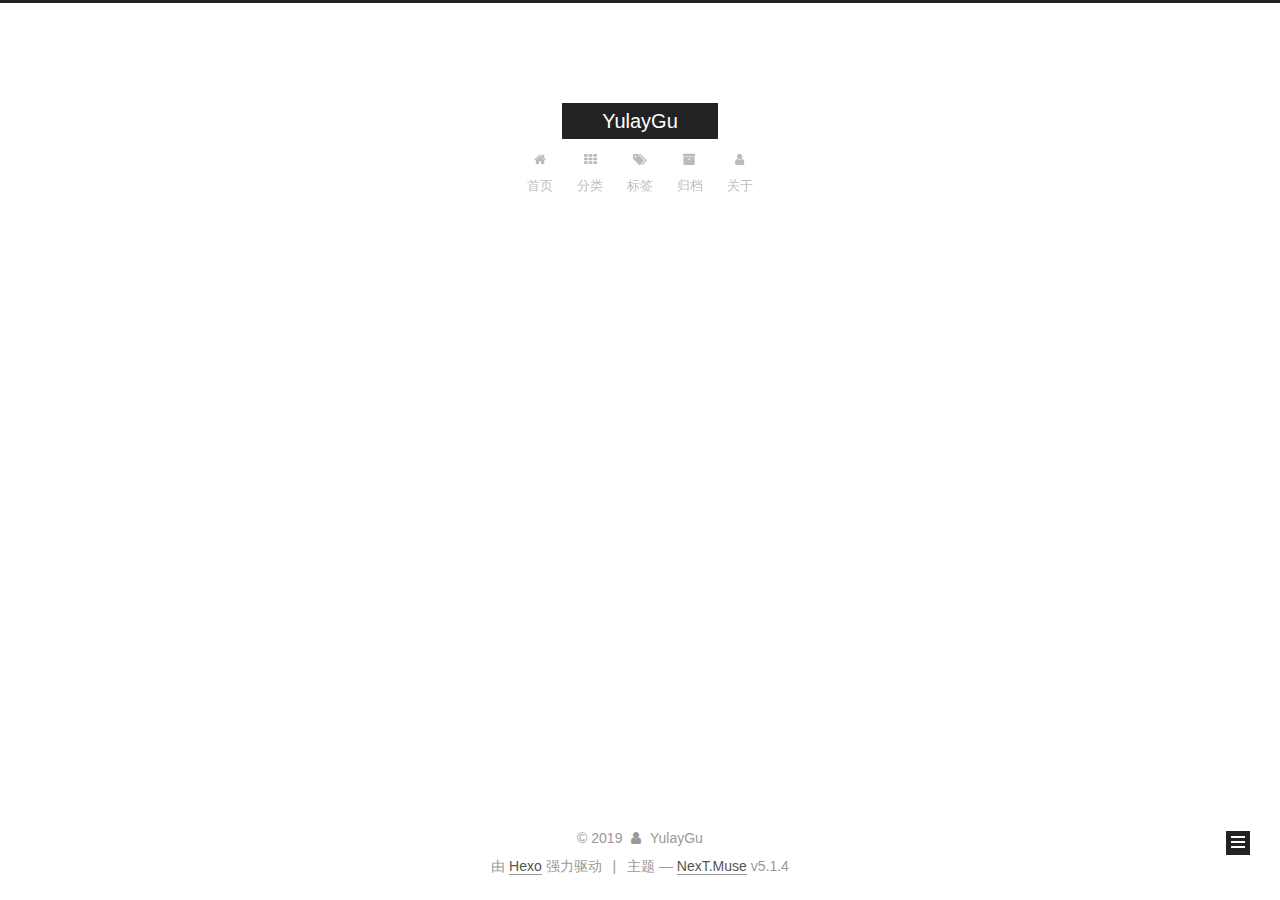
==== commit 4046b853: "Site updated: 2019-08-15 16:45:03" ====
--- a/archives/index.html
+++ b/archives/index.html
@@ -380,7 +380,7 @@
         <div class="site-overview">
           <div class="site-author motion-element" itemprop="author" itemscope itemtype="http://schema.org/Person">
             
-              <p class="site-author-name" itemprop="name">Yulay Gu</p>
+              <p class="site-author-name" itemprop="name">YulayGu</p>
               <p class="site-description motion-element" itemprop="description">码农不仅有代码，还有生活和诗</p>
           </div>
 
@@ -436,7 +436,7 @@
   <span class="with-love">
     <i class="fa fa-user"></i>
   </span>
-  <span class="author" itemprop="copyrightHolder">Yulay Gu</span>
+  <span class="author" itemprop="copyrightHolder">YulayGu</span>
 
   
 </div>
--- a/css/main.css
+++ b/css/main.css
@@ -1942,7 +1942,7 @@
   width: 4px;
   height: 4px;
   border-radius: 50%;
-  background: #acc8bb;
+  background: #6cff88;
 }
 .links-of-blogroll {
   font-size: 13px;
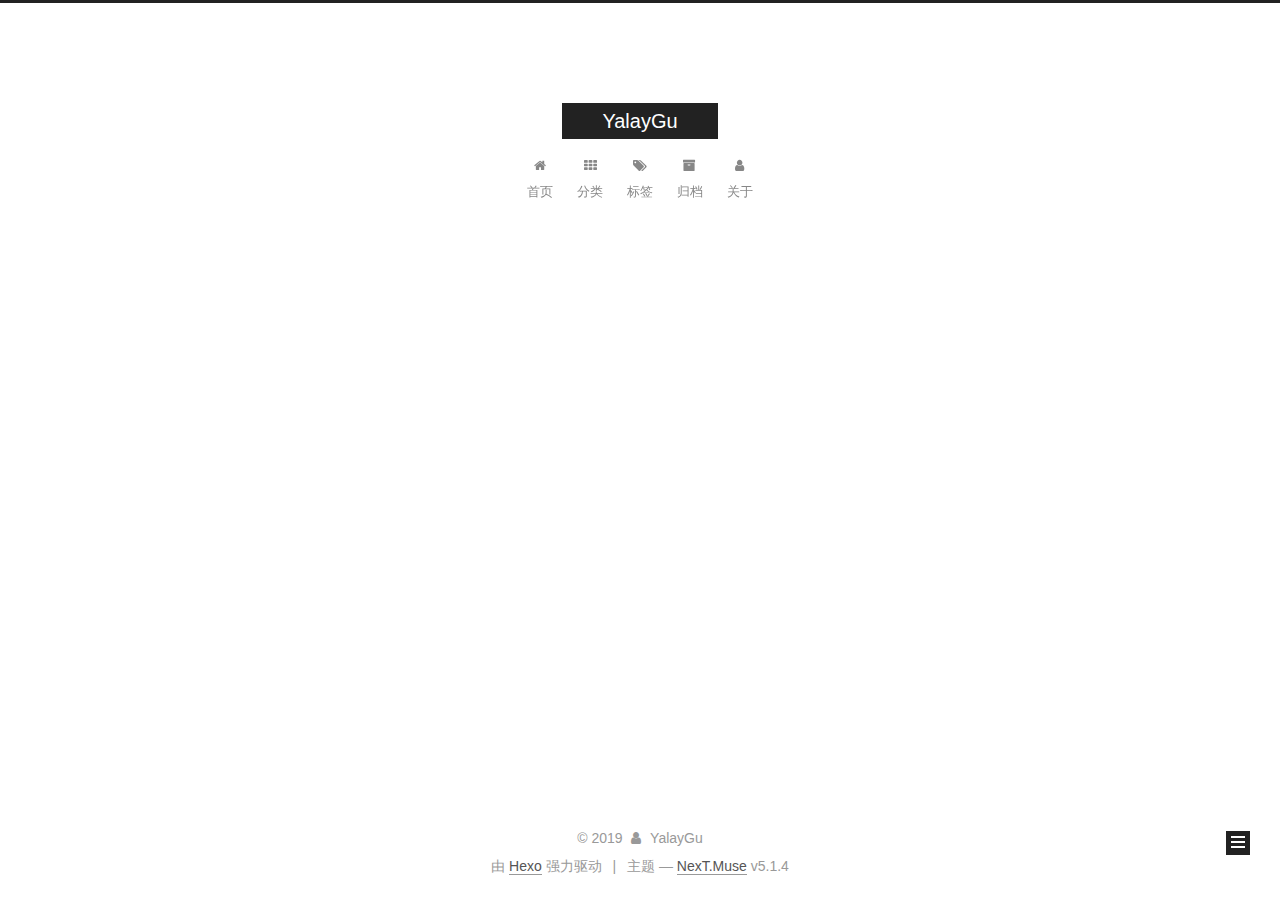
==== commit b87a9dfa: "Site updated: 2019-08-15 16:57:30" ====
--- a/archives/index.html
+++ b/archives/index.html
@@ -81,13 +81,13 @@
 
 <meta name="description" content="码农不仅有代码，还有生活和诗">
 <meta property="og:type" content="website">
-<meta property="og:title" content="YulayGu">
+<meta property="og:title" content="YalayGu">
 <meta property="og:url" content="http://yoursite.com/archives/index.html">
-<meta property="og:site_name" content="YulayGu">
+<meta property="og:site_name" content="YalayGu">
 <meta property="og:description" content="码农不仅有代码，还有生活和诗">
 <meta property="og:locale" content="zh-Hans">
 <meta name="twitter:card" content="summary">
-<meta name="twitter:title" content="YulayGu">
+<meta name="twitter:title" content="YalayGu">
 <meta name="twitter:description" content="码农不仅有代码，还有生活和诗">
 
 
@@ -124,7 +124,7 @@
 
 
 
-  <title>归档 | YulayGu</title>
+  <title>归档 | YalayGu</title>
   
 
 
@@ -154,7 +154,7 @@
     <div class="custom-logo-site-title">
       <a href="/" class="brand" rel="start">
         <span class="logo-line-before"><i></i></span>
-        <span class="site-title">YulayGu</span>
+        <span class="site-title">YalayGu</span>
         <span class="logo-line-after"><i></i></span>
       </a>
     </div>
@@ -380,7 +380,7 @@
         <div class="site-overview">
           <div class="site-author motion-element" itemprop="author" itemscope itemtype="http://schema.org/Person">
             
-              <p class="site-author-name" itemprop="name">YulayGu</p>
+              <p class="site-author-name" itemprop="name">YalayGu</p>
               <p class="site-description motion-element" itemprop="description">码农不仅有代码，还有生活和诗</p>
           </div>
 
@@ -436,7 +436,7 @@
   <span class="with-love">
     <i class="fa fa-user"></i>
   </span>
-  <span class="author" itemprop="copyrightHolder">YulayGu</span>
+  <span class="author" itemprop="copyrightHolder">YalayGu</span>
 
   
 </div>
--- a/css/main.css
+++ b/css/main.css
@@ -1942,7 +1942,7 @@
   width: 4px;
   height: 4px;
   border-radius: 50%;
-  background: #6cff88;
+  background: #c718ff;
 }
 .links-of-blogroll {
   font-size: 13px;
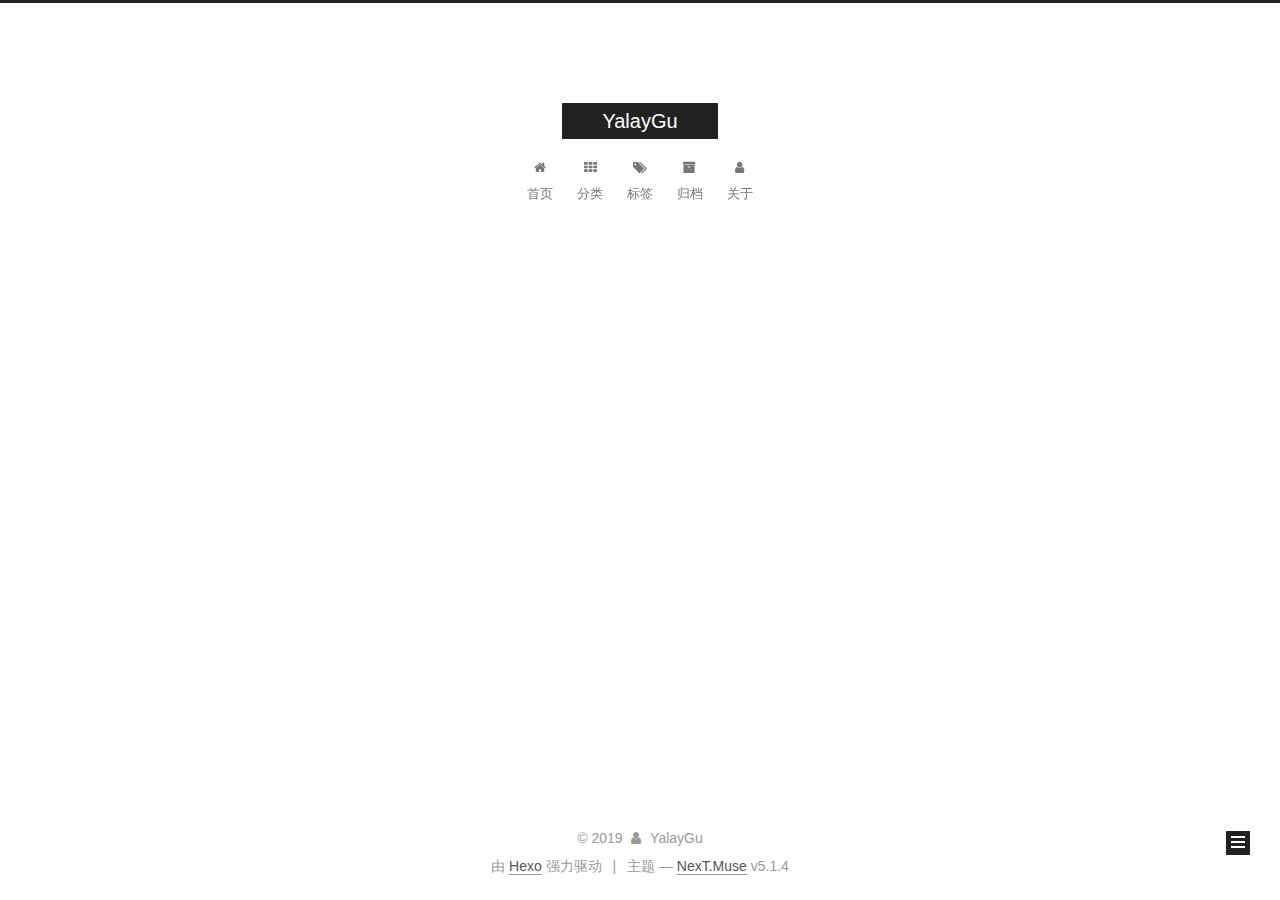
==== commit 642adb61: "Site updated: 2019-08-16 14:03:36" ====
--- a/archives/index.html
+++ b/archives/index.html
@@ -260,7 +260,7 @@
         
           
         
-        嗯..! 目前共计 2 篇日志。 继续努力。
+        嗯..! 目前共计 1 篇日志。 继续努力。
       </span>
 
       
@@ -284,52 +284,17 @@
 
       <h2 class="post-title">
         
-            <a class="post-title-link" href="/2019/07/19/begin/begin/" itemprop="url">
+            <a class="post-title-link" href="/2019/08/16/20190816-start/" itemprop="url">
               
-                <span itemprop="name">未命名</span>
+                <span itemprop="name">开篇</span>
               
             </a>
         
       </h2>
 
       <div class="post-meta">
-        <time class="post-time" itemprop="dateCreated" datetime="2019-07-19T13:51:08+08:00" content="2019-07-19">
-          07-19
-        </time>
-      </div>
-
-    </header>
-  </article>
-
-
-
-      
-
-        
-        
-        
-
-        
-        
-
-        
-
-  <article class="post post-type-normal" itemscope itemtype="http://schema.org/Article">
-    <header class="post-header">
-
-      <h2 class="post-title">
-        
-            <a class="post-title-link" href="/2019/07/19/hello-world/" itemprop="url">
-              
-                <span itemprop="name">Hello World</span>
-              
-            </a>
-        
-      </h2>
-
-      <div class="post-meta">
-        <time class="post-time" itemprop="dateCreated" datetime="2019-07-19T10:12:37+08:00" content="2019-07-19">
-          07-19
+        <time class="post-time" itemprop="dateCreated" datetime="2019-08-16T11:17:44+08:00" content="2019-08-16">
+          08-16
         </time>
       </div>
 
@@ -391,12 +356,21 @@
               
                 <a href="/archives/">
               
-                  <span class="site-state-item-count">2</span>
+                  <span class="site-state-item-count">1</span>
                   <span class="site-state-item-name">日志</span>
                 </a>
               </div>
             
 
+            
+              
+              
+              <div class="site-state-item site-state-categories">
+                <a href="/categories/index.html">
+                  <span class="site-state-item-count">2</span>
+                  <span class="site-state-item-name">分类</span>
+                </a>
+              </div>
             
 
             
--- a/css/main.css
+++ b/css/main.css
@@ -1942,7 +1942,7 @@
   width: 4px;
   height: 4px;
   border-radius: 50%;
-  background: #c718ff;
+  background: #ffbf37;
 }
 .links-of-blogroll {
   font-size: 13px;
